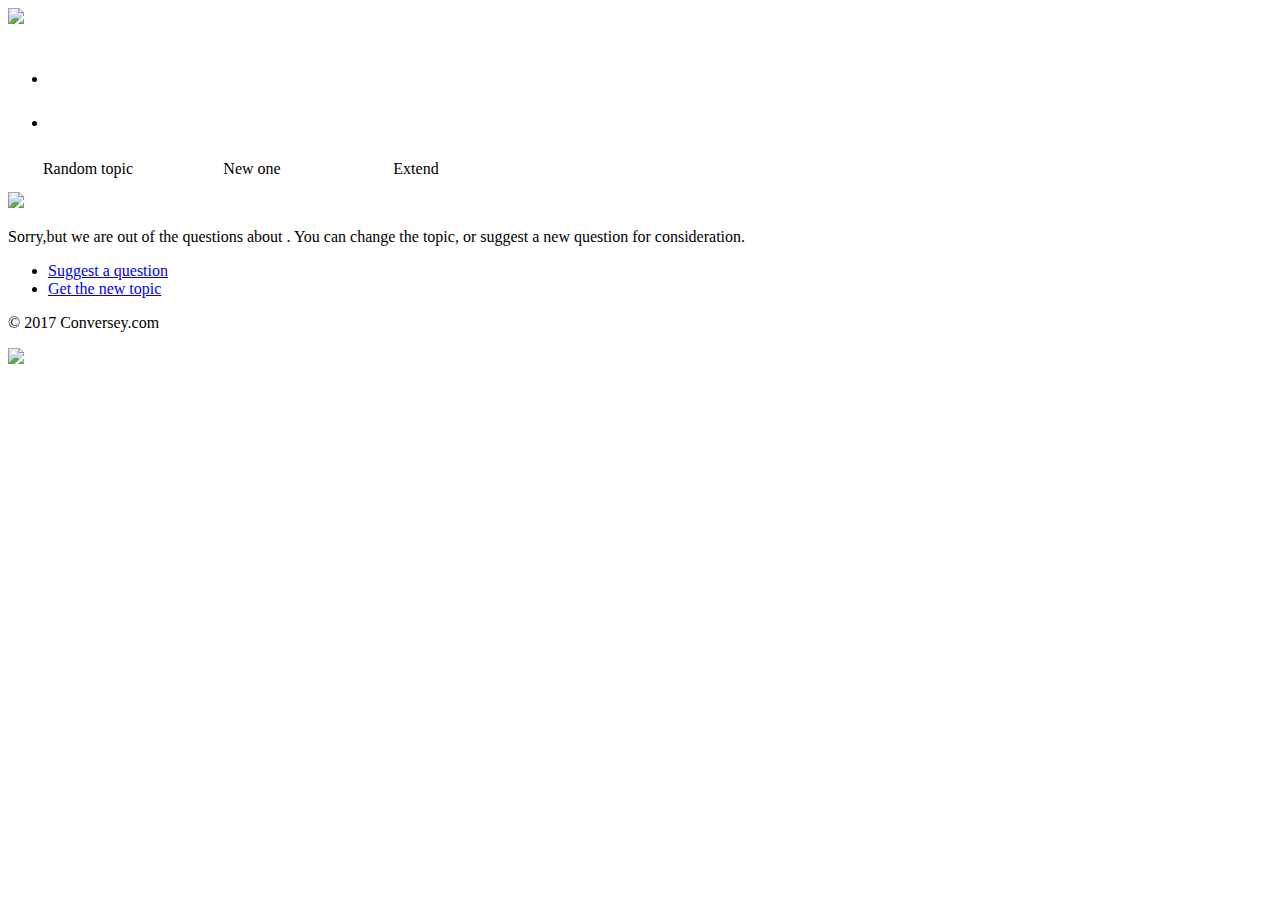
==== index.html @ a0ac54c1 "Update index.html" ====
<!DOCTYPE html>
<html>
  <head>
    <meta charset="utf-8"/>
    <title>English</title>
	
  <link href='https://fonts.googleapis.com/css?family=Open+Sans' rel='stylesheet' type='text/css'>
 	
    <link rel="stylesheet" href="css/style.css" type="text/css" media="screen" charset="utf-8"> 
	<link rel="stylesheet" href="css/animate.css">
	<script src="https://cdnjs.cloudflare.com/ajax/libs/snap.svg/0.3.0/snap.svg-min.js"></script>
<script src=" https://ajax.googleapis.com/ajax/libs/jquery/3.1.1/jquery.min.js"></script>	


	
  </head>

  <body>
  <header>
  </header>
  <div class="whole_page ">
	</div>
  <div class='header clearfix'>
  <img  class='logo' src='image.svg'>
<ul class="navigation ">
<li class="scaler"><svg class="navelement clearfix" width="160" height="40"  fill=#fff>
	 
		<line class="top" x1="0" y1="0" x2="480" y2="0" />
		<line class="left" x1="0" y1="-80" x2="0" y2="40" />
		<line class="bottom" x1="-320" y1="40" x2="160" y2="40" />
		<line class="right" x1="160" y1="0" x2="160" y2="120" />
		 <a xlink:href='home.html' class='transition'>
  <rect height='40' width='160'/>
 
  <text x="50%" y="50%" font-size="16" text-anchor="middle"  alignment-baseline="central"  fill="white">Home</text>
 </a> 
</svg></li>

<li class="scaler"><svg class="navelement clearfix" width="160" height="40"  fill=#fff>
	 
		<line class="top" x1="0" y1="0" x2="480" y2="0" />
		<line class="left" x1="0" y1="-80" x2="0" y2="40" />
		<line class="bottom" x1="-320" y1="40" x2="160" y2="40" />
		<line class="right" x1="160" y1="0" x2="160" y2="120" />
		 <a xlink:href='suggestions.html' class='transition '>
  <rect height='40' width='160'/>
  <text x="50%" y="50%" font-size="16" text-anchor="middle"  alignment-baseline="central"  fill="white">Suggest a topic</text>
 </a> 
</svg></li>
</ul>

  </div>
  <div class='wrapper'>
    <div class="container clearfix" style="display:none">
	<h1 id="topic"></h1> 

<svg id='test' width="500" height="300">
</svg>

    </div>
	<div class="buttons">
	<svg class="main-button primary" width="160" height="40"  fill=#2D767F>
	    
		<line class="top" x1="-160" y1="0" x2="160" y2="0" />
		<line class="left" x1="0" y1="0" x2="0" y2="90" />
		<line class="bottom" x1="0" y1="40" x2="320" y2="40" />
		<line class="right" x1="160" y1="-60" x2="160" y2="50" />
  <text x="50%" y="50%" font-size="16" text-anchor="middle"  alignment-baseline="central"  fill="black">Random topic</text>
</svg>
<svg class="main-button secondary" width="160" height="40"  fill=#2D767F>
	    
		<line class="top" x1="-160" y1="0" x2="160" y2="0" />
		<line class="left" x1="0" y1="0" x2="0" y2="90" />
		<line class="bottom" x1="0" y1="40" x2="320" y2="40" />
		<line class="right" x1="160" y1="-60" x2="160" y2="50" />
  <text x="50%" y="50%" font-size="16" text-anchor="middle"  alignment-baseline="central"  fill="black">New one</text>
</svg>
<svg class="main-button tertiary" width="160" height="40"  fill=#2D767F>
	    
		<line class="top" x1="-160" y1="0" x2="160" y2="0" />
		<line class="left" x1="0" y1="0" x2="0" y2="90" />
		<line class="bottom" x1="0" y1="40" x2="320" y2="40" />
		<line class="right" x1="160" y1="-60" x2="160" y2="50" />
  <text x="50%" y="50%" font-size="16" text-anchor="middle"  alignment-baseline="central"  fill="black">Extend</text>
</svg>

    
	</div>
	</div>
	<div class="no_questions">
	<img class="exclmark" src="Exclamation_encircled.svg"/>
	<p class="alert">Sorry,but we are out of the questions about <span class='filled'></span>. You can change the topic, or suggest a new question for consideration.</p>
	<ul class="panel">
	<li ><a  class="suggestion" href='suggestions.html'>Suggest a question</a></li>
	<li ><a class="new_topic" href='#'>Get the new topic</a></li>
	</ul>
	</div>
	<footer>
<p class="copyright">© 2017 Conversey.com </p>
<a class="malemg" href="mailto:converseyfeedback@gmail.com"><img class="mail" src='gmail.svg'></a>
	
	</footer>
	
      
	<script src="js/gui.js"></script>
	<script src="js/homepagefunc.js"></script>
<script src="js/function.js"></script>
<script src="js/font.js"></script>
	
</body>


  
</html>
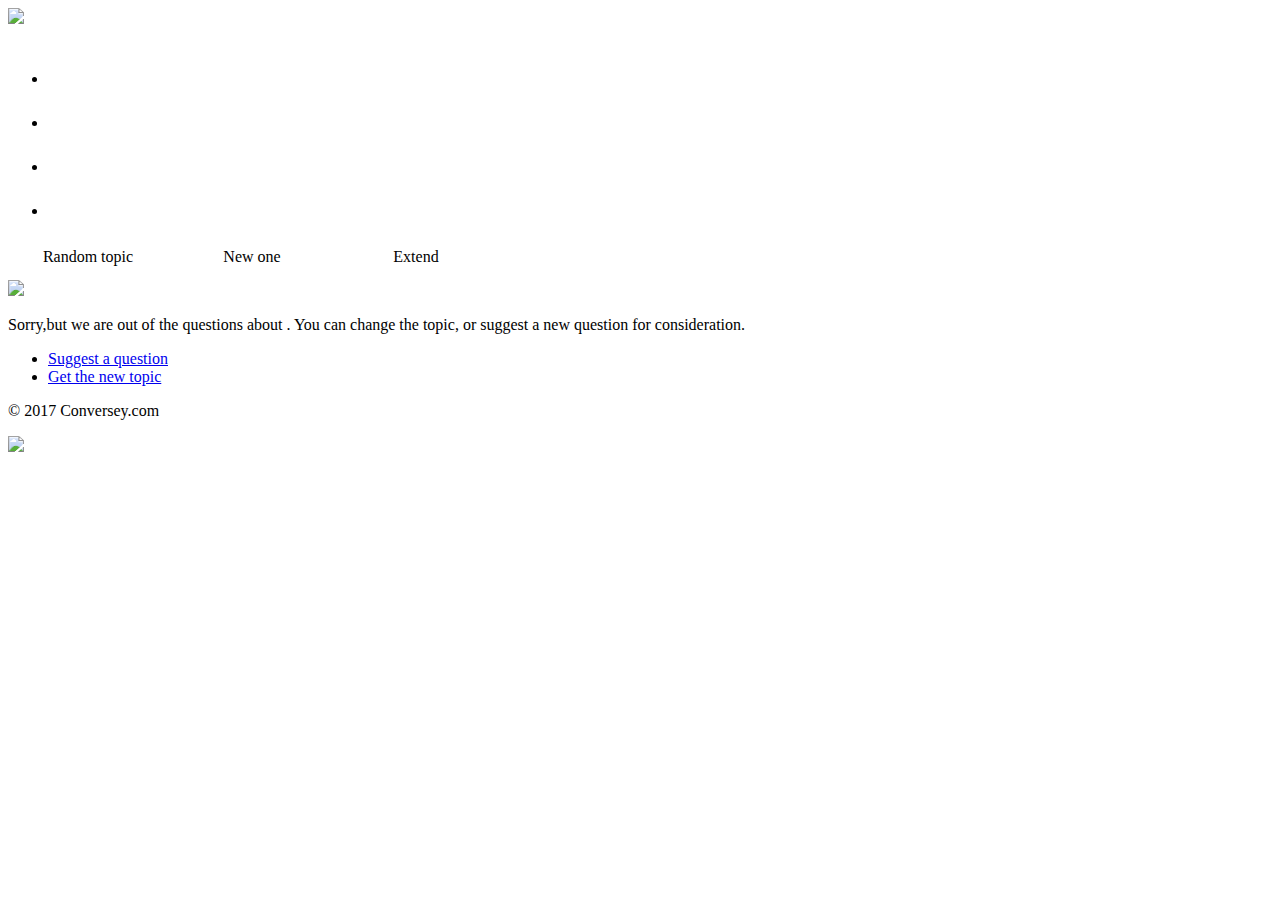
==== commit f39378cc: "Add login and suggestedTopics pages" ====
--- a/index.html
+++ b/index.html
@@ -1,114 +1,159 @@
 <!DOCTYPE html>
 <html>
-  <head>
+<head>
     <meta charset="utf-8"/>
     <title>English</title>
-	
-  <link href='https://fonts.googleapis.com/css?family=Open+Sans' rel='stylesheet' type='text/css'>
- 	
-    <link rel="stylesheet" href="css/style.css" type="text/css" media="screen" charset="utf-8"> 
-	<link rel="stylesheet" href="css/animate.css">
-	<script src="https://cdnjs.cloudflare.com/ajax/libs/snap.svg/0.3.0/snap.svg-min.js"></script>
-<script src=" https://ajax.googleapis.com/ajax/libs/jquery/3.1.1/jquery.min.js"></script>	
+
+    <link href='https://fonts.googleapis.com/css?family=Open+Sans' rel='stylesheet' type='text/css'>
+
+    <link rel="stylesheet" href="css/style.css" type="text/css" media="screen" charset="utf-8">
+    <link rel="stylesheet" href="css/animate.css">
+    <script src="https://cdnjs.cloudflare.com/ajax/libs/snap.svg/0.3.0/snap.svg-min.js"></script>
+    <script src=" https://ajax.googleapis.com/ajax/libs/jquery/3.1.1/jquery.min.js"></script>
 
 
-	
-  </head>
+</head>
 
-  <body>
-  <header>
-  </header>
-  <div class="whole_page ">
-	</div>
-  <div class='header clearfix'>
-  <img  class='logo' src='image.svg'>
-<ul class="navigation ">
-<li class="scaler"><svg class="navelement clearfix" width="160" height="40"  fill=#fff>
-	 
-		<line class="top" x1="0" y1="0" x2="480" y2="0" />
-		<line class="left" x1="0" y1="-80" x2="0" y2="40" />
-		<line class="bottom" x1="-320" y1="40" x2="160" y2="40" />
-		<line class="right" x1="160" y1="0" x2="160" y2="120" />
-		 <a xlink:href='home.html' class='transition'>
-  <rect height='40' width='160'/>
- 
-  <text x="50%" y="50%" font-size="16" text-anchor="middle"  alignment-baseline="central"  fill="white">Home</text>
- </a> 
-</svg></li>
+<body>
+<header>
+</header>
+<div class="whole_page ">
+</div>
+<div class='header clearfix'>
+    <img class='logo' src='image.svg'>
+    <ul class="navigation ">
+        <li class="scaler">
+            <svg class="navelement clearfix" width="160" height="40" fill=#fff>
 
-<li class="scaler"><svg class="navelement clearfix" width="160" height="40"  fill=#fff>
-	 
-		<line class="top" x1="0" y1="0" x2="480" y2="0" />
-		<line class="left" x1="0" y1="-80" x2="0" y2="40" />
-		<line class="bottom" x1="-320" y1="40" x2="160" y2="40" />
-		<line class="right" x1="160" y1="0" x2="160" y2="120" />
-		 <a xlink:href='suggestions.html' class='transition '>
-  <rect height='40' width='160'/>
-  <text x="50%" y="50%" font-size="16" text-anchor="middle"  alignment-baseline="central"  fill="white">Suggest a topic</text>
- </a> 
-</svg></li>
-</ul>
+                <line class="top" x1="0" y1="0" x2="480" y2="0"/>
+                <line class="left" x1="0" y1="-80" x2="0" y2="40"/>
+                <line class="bottom" x1="-320" y1="40" x2="160" y2="40"/>
+                <line class="right" x1="160" y1="0" x2="160" y2="120"/>
+                <a xlink:href='login.html' class='transition '>
+                    <rect height='40' width='160'/>
+                    <text x="50%" y="50%" font-size="16" text-anchor="middle" alignment-baseline="central" fill="white">
+                        Log In
+                    </text>
+                </a>
+            </svg>
+        </li>
+        <li class="scaler">
+            <svg class="navelement clearfix" width="160" height="40" fill=#fff>
 
-  </div>
-  <div class='wrapper'>
+                <line class="top" x1="0" y1="0" x2="480" y2="0"/>
+                <line class="left" x1="0" y1="-80" x2="0" y2="40"/>
+                <line class="bottom" x1="-320" y1="40" x2="160" y2="40"/>
+                <line class="right" x1="160" y1="0" x2="160" y2="120"/>
+                <a xlink:href='home.html' class='transition'>
+                    <rect height='40' width='160'/>
+
+                    <text x="50%" y="50%" font-size="16" text-anchor="middle" alignment-baseline="central" fill="white">
+                        Home
+                    </text>
+                </a>
+            </svg>
+        </li>
+
+        <li class="scaler">
+            <svg class="navelement clearfix" width="160" height="40" fill=#fff>
+
+                <line class="top" x1="0" y1="0" x2="480" y2="0"/>
+                <line class="left" x1="0" y1="-80" x2="0" y2="40"/>
+                <line class="bottom" x1="-320" y1="40" x2="160" y2="40"/>
+                <line class="right" x1="160" y1="0" x2="160" y2="120"/>
+                <a xlink:href='suggestions.html' class='transition '>
+                    <rect height='40' width='160'/>
+                    <text x="50%" y="50%" font-size="16" text-anchor="middle" alignment-baseline="central" fill="white">
+                        Suggest a topic
+                    </text>
+                </a>
+            </svg>
+        </li>
+
+        <li class="scaler">
+            <svg class="navelement clearfix" width="160" height="40" fill=#fff>
+
+                <line class="top" x1="0" y1="0" x2="480" y2="0"/>
+                <line class="left" x1="0" y1="-80" x2="0" y2="40"/>
+                <line class="bottom" x1="-320" y1="40" x2="160" y2="40"/>
+                <line class="right" x1="160" y1="0" x2="160" y2="120"/>
+                <a xlink:href='suggestedTopics.html' class='transition '>
+                    <rect height='40' width='160'/>
+                    <text x="50%" y="50%" font-size="16" text-anchor="middle" alignment-baseline="central" fill="white">
+                        Suggested Topics
+                    </text>
+                </a>
+            </svg>
+        </li>
+
+
+    </ul>
+
+</div>
+<div class='wrapper'>
     <div class="container clearfix" style="display:none">
-	<h1 id="topic"></h1> 
+        <h1 id="topic"></h1>
 
-<svg id='test' width="500" height="300">
-</svg>
+        <svg id='test' width="500" height="300">
+        </svg>
 
     </div>
-	<div class="buttons">
-	<svg class="main-button primary" width="160" height="40"  fill=#2D767F>
-	    
-		<line class="top" x1="-160" y1="0" x2="160" y2="0" />
-		<line class="left" x1="0" y1="0" x2="0" y2="90" />
-		<line class="bottom" x1="0" y1="40" x2="320" y2="40" />
-		<line class="right" x1="160" y1="-60" x2="160" y2="50" />
-  <text x="50%" y="50%" font-size="16" text-anchor="middle"  alignment-baseline="central"  fill="black">Random topic</text>
-</svg>
-<svg class="main-button secondary" width="160" height="40"  fill=#2D767F>
-	    
-		<line class="top" x1="-160" y1="0" x2="160" y2="0" />
-		<line class="left" x1="0" y1="0" x2="0" y2="90" />
-		<line class="bottom" x1="0" y1="40" x2="320" y2="40" />
-		<line class="right" x1="160" y1="-60" x2="160" y2="50" />
-  <text x="50%" y="50%" font-size="16" text-anchor="middle"  alignment-baseline="central"  fill="black">New one</text>
-</svg>
-<svg class="main-button tertiary" width="160" height="40"  fill=#2D767F>
-	    
-		<line class="top" x1="-160" y1="0" x2="160" y2="0" />
-		<line class="left" x1="0" y1="0" x2="0" y2="90" />
-		<line class="bottom" x1="0" y1="40" x2="320" y2="40" />
-		<line class="right" x1="160" y1="-60" x2="160" y2="50" />
-  <text x="50%" y="50%" font-size="16" text-anchor="middle"  alignment-baseline="central"  fill="black">Extend</text>
-</svg>
+    <div class="buttons">
+        <svg class="main-button primary" width="160" height="40" fill=#2D767F>
 
-    
-	</div>
-	</div>
-	<div class="no_questions">
-	<img class="exclmark" src="Exclamation_encircled.svg"/>
-	<p class="alert">Sorry,but we are out of the questions about <span class='filled'></span>. You can change the topic, or suggest a new question for consideration.</p>
-	<ul class="panel">
-	<li ><a  class="suggestion" href='suggestions.html'>Suggest a question</a></li>
-	<li ><a class="new_topic" href='#'>Get the new topic</a></li>
-	</ul>
-	</div>
-	<footer>
-<p class="copyright">© 2017 Conversey.com </p>
-<a class="malemg" href="mailto:converseyfeedback@gmail.com"><img class="mail" src='gmail.svg'></a>
-	
-	</footer>
-	
-      
-	<script src="js/gui.js"></script>
-	<script src="js/homepagefunc.js"></script>
+            <line class="top" x1="-160" y1="0" x2="160" y2="0"/>
+            <line class="left" x1="0" y1="0" x2="0" y2="90"/>
+            <line class="bottom" x1="0" y1="40" x2="320" y2="40"/>
+            <line class="right" x1="160" y1="-60" x2="160" y2="50"/>
+            <text x="50%" y="50%" font-size="16" text-anchor="middle" alignment-baseline="central" fill="black">Random
+                topic
+            </text>
+        </svg>
+        <svg class="main-button secondary" width="160" height="40" fill=#2D767F>
+
+            <line class="top" x1="-160" y1="0" x2="160" y2="0"/>
+            <line class="left" x1="0" y1="0" x2="0" y2="90"/>
+            <line class="bottom" x1="0" y1="40" x2="320" y2="40"/>
+            <line class="right" x1="160" y1="-60" x2="160" y2="50"/>
+            <text x="50%" y="50%" font-size="16" text-anchor="middle" alignment-baseline="central" fill="black">New
+                one
+            </text>
+        </svg>
+        <svg class="main-button tertiary" width="160" height="40" fill=#2D767F>
+
+            <line class="top" x1="-160" y1="0" x2="160" y2="0"/>
+            <line class="left" x1="0" y1="0" x2="0" y2="90"/>
+            <line class="bottom" x1="0" y1="40" x2="320" y2="40"/>
+            <line class="right" x1="160" y1="-60" x2="160" y2="50"/>
+            <text x="50%" y="50%" font-size="16" text-anchor="middle" alignment-baseline="central" fill="black">Extend
+            </text>
+        </svg>
+
+
+    </div>
+</div>
+<div class="no_questions">
+    <img class="exclmark" src="Exclamation_encircled.svg"/>
+    <p class="alert">Sorry,but we are out of the questions about <span class='filled'></span>. You can change the topic,
+        or suggest a new question for consideration.</p>
+    <ul class="panel">
+        <li><a class="suggestion" href='suggestions.html'>Suggest a question</a></li>
+        <li><a class="new_topic" href='#'>Get the new topic</a></li>
+    </ul>
+</div>
+<footer>
+    <p class="copyright">© 2017 Conversey.com </p>
+    <a class="malemg" href="mailto:converseyfeedback@gmail.com"><img class="mail" src='gmail.svg'></a>
+
+</footer>
+
+
+<script src="js/gui.js"></script>
+<script src="js/homepagefunc.js"></script>
 <script src="js/function.js"></script>
 <script src="js/font.js"></script>
-	
+
 </body>
 
 
-  
 </html>
